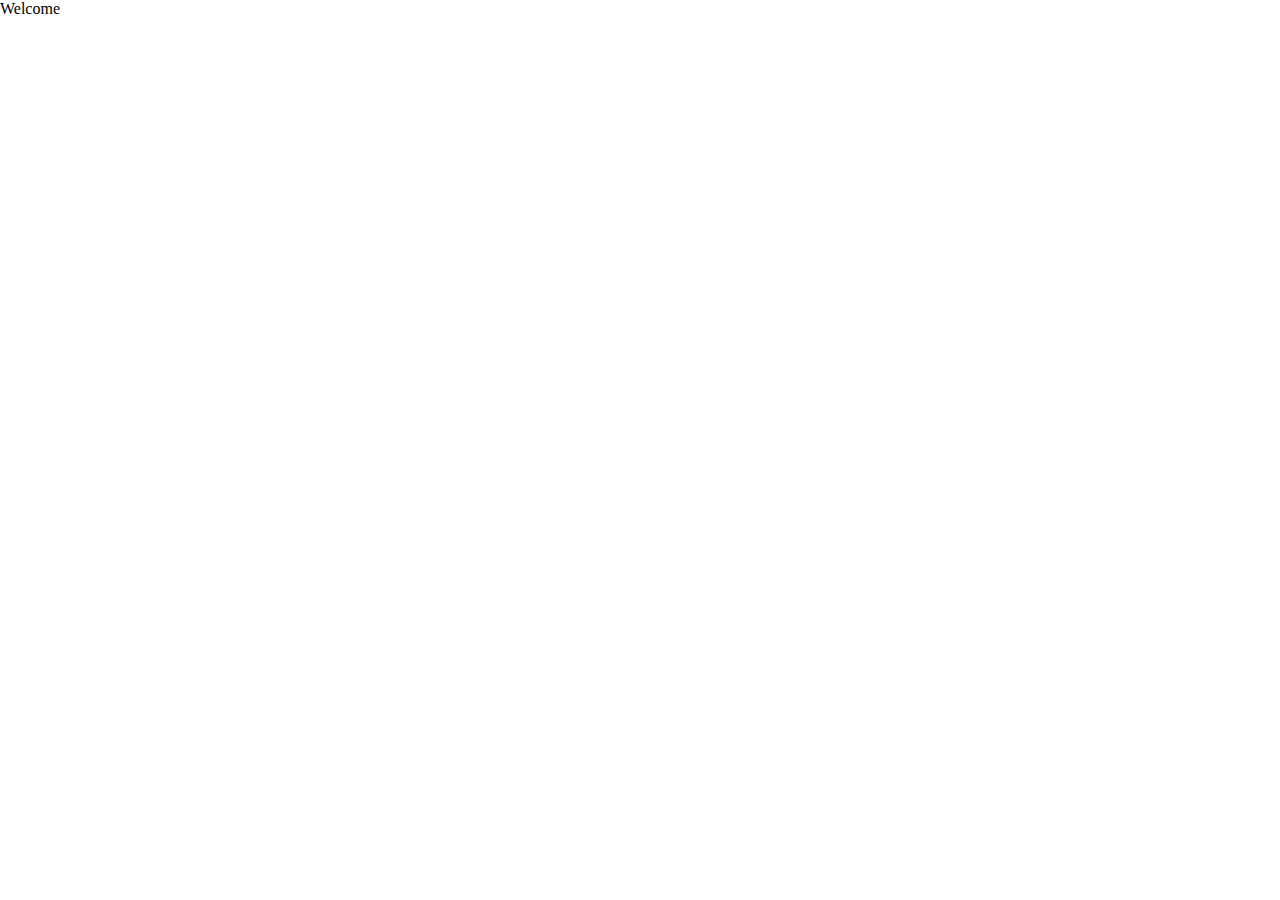
==== index.html @ 7d5d2933 "initial pages" ====
<!DOCTYPE html>
<html>
<head>
	<title>WSP: Angel Valdes</title>
	<link rel="stylesheet" type="text/css" href="css/reset.css" />
	<link rel="stylesheet" type="text/css" href="css/main.css" />
</head>
<body>
<h1>Welcome</h1>
	<!-- Header -->
	
	<!-- About -->	

	<!-- Blog, Components -->


</body>
</html>
---- css/main.css ----
/* Project CSS 
============================================================
============================================================*/


/* HEADER ============================== */

/* ABOUT ============================== */

/* COMPONENTS ============================== */
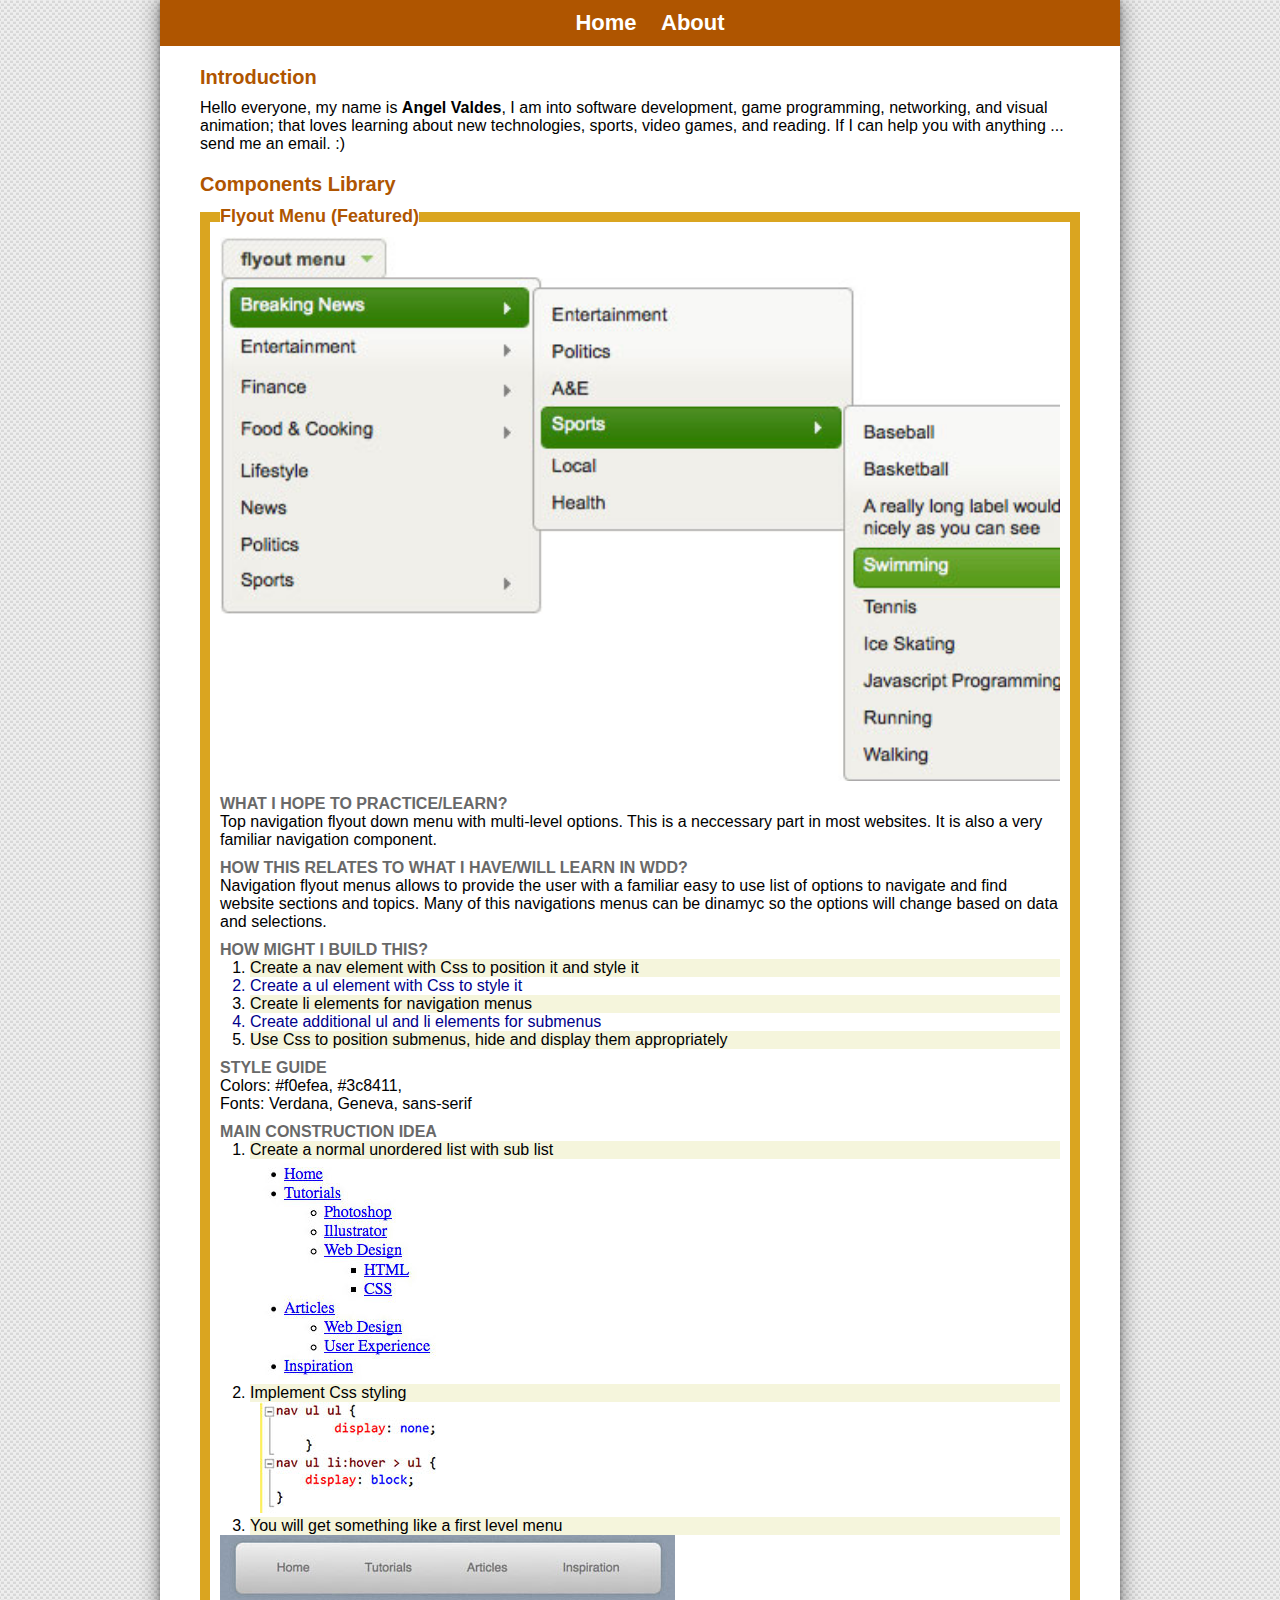
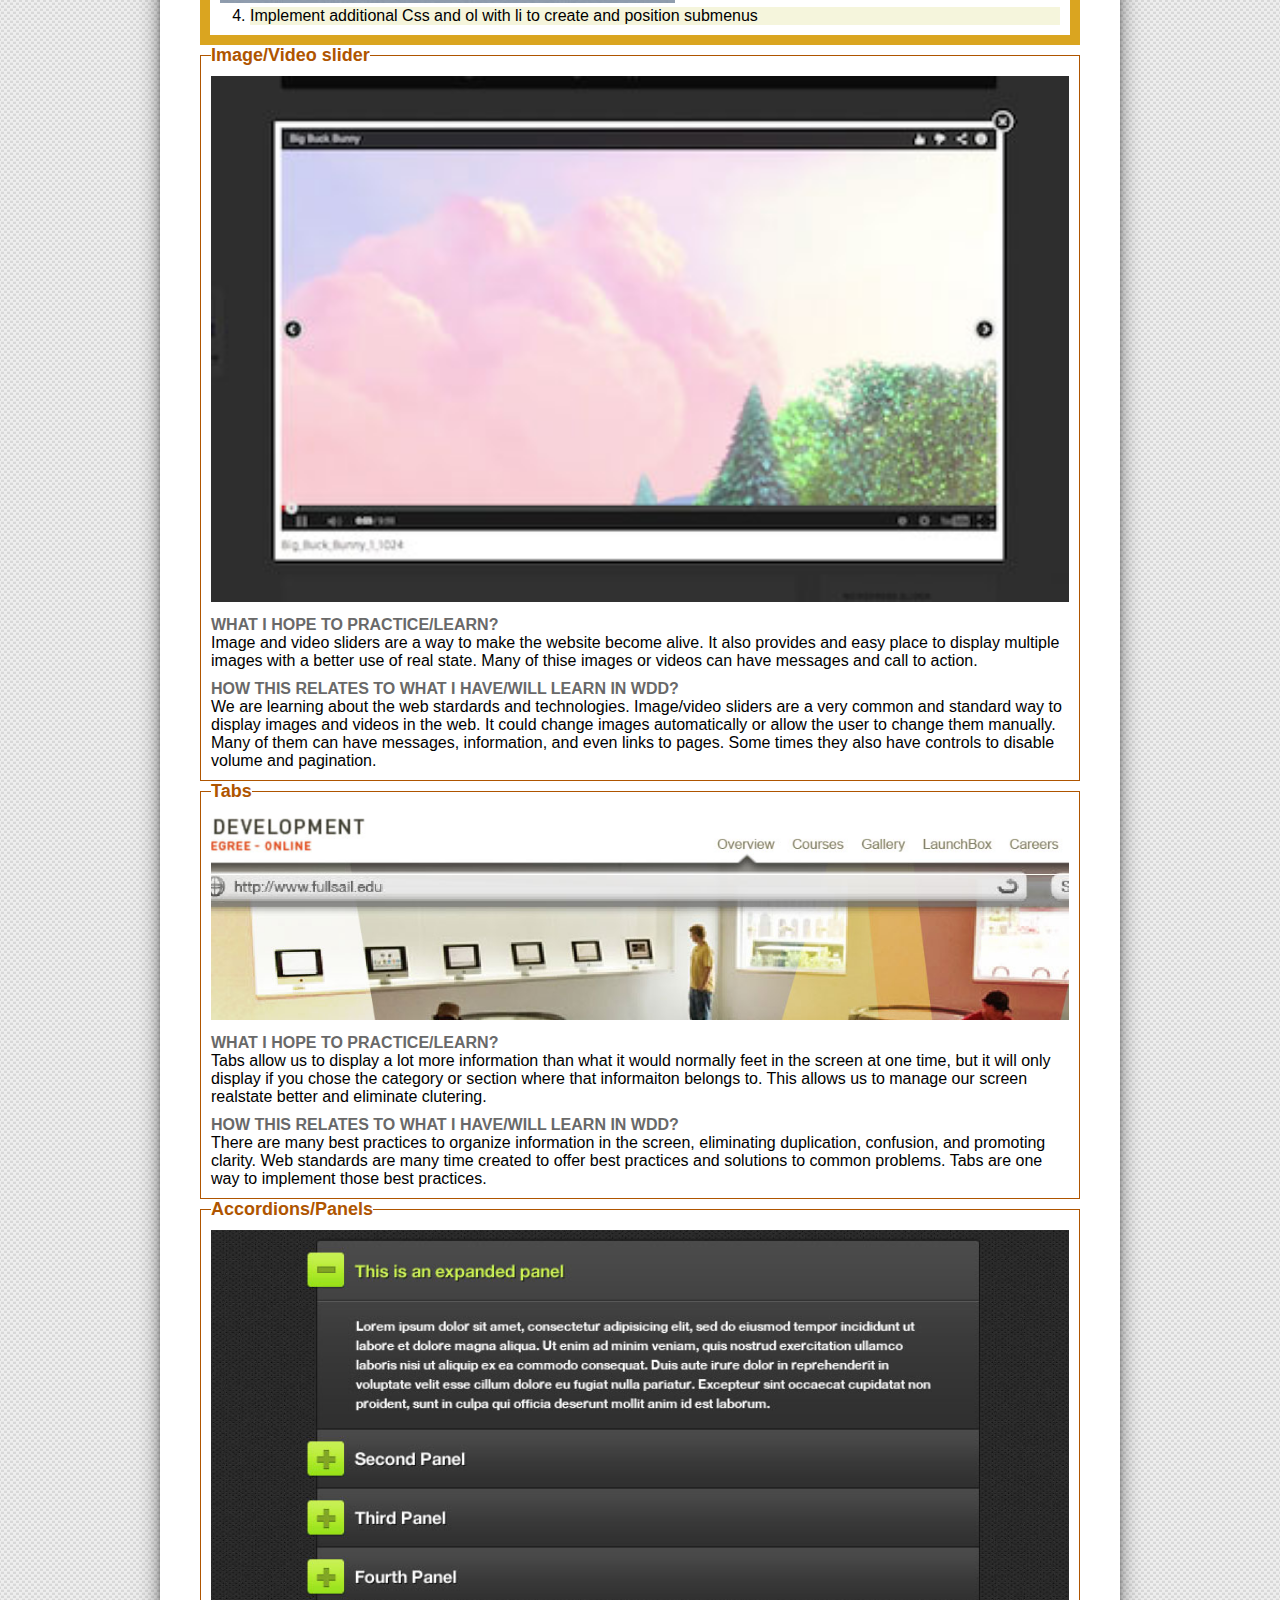
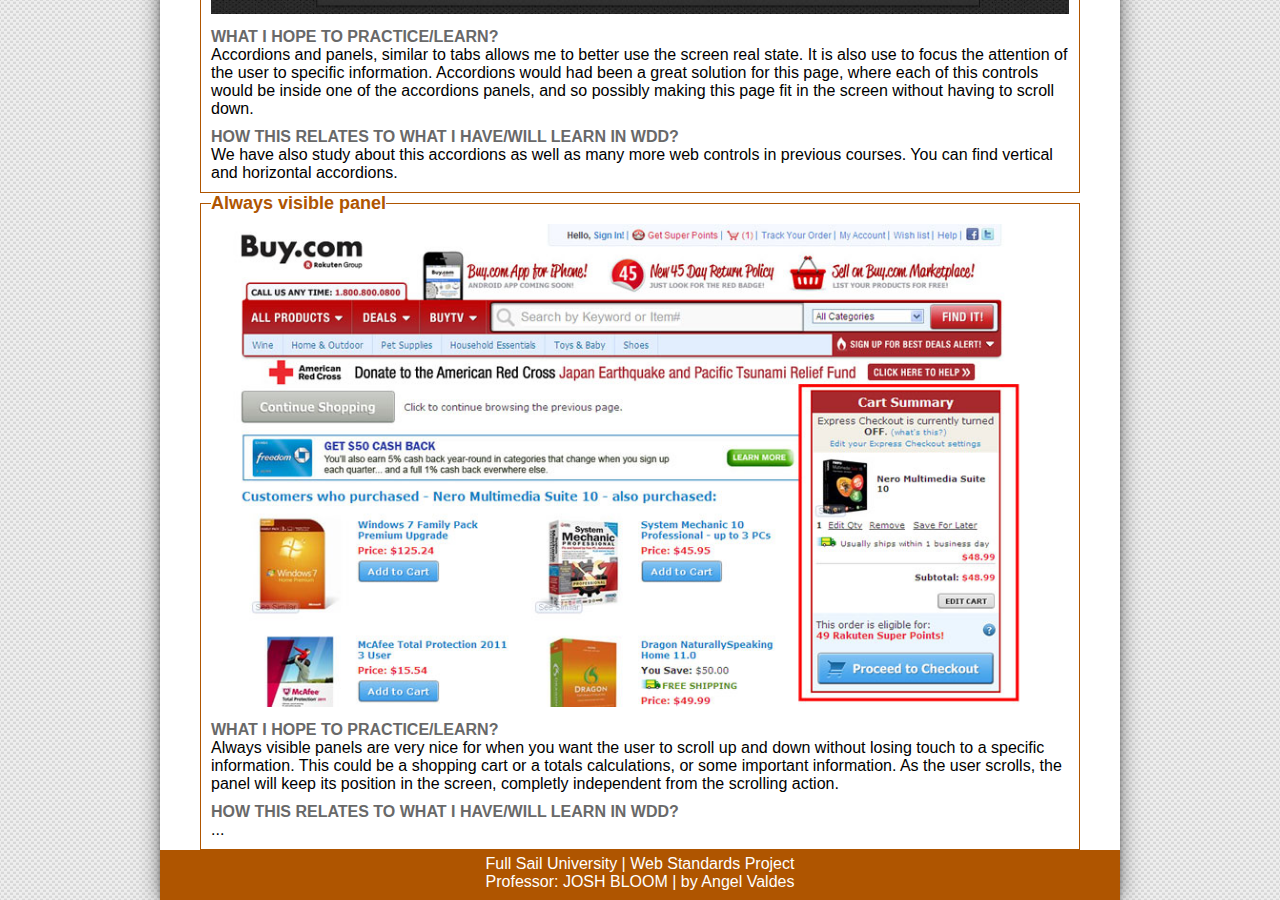
==== commit caf456ac: "week1 project" ====
--- a/index.html
+++ b/index.html
@@ -1,18 +1,97 @@
 <!DOCTYPE html>
 <html>
 <head>
-	<title>WSP: Angel Valdes</title>
-	<link rel="stylesheet" type="text/css" href="css/reset.css" />
-	<link rel="stylesheet" type="text/css" href="css/main.css" />
+    <title>WSP: Angel Valdes</title>
+    <link rel="stylesheet" type="text/css" href="css/reset.css" />
+    <link rel="stylesheet" type="text/css" href="css/main.css" />
 </head>
 <body>
-<h1>Welcome</h1>
-	<!-- Header -->
-	
-	<!-- About -->	
-
-	<!-- Blog, Components -->
-
-
+    <div id="wrapper">
+        <!-- Header -->
+        <header>
+            <nav id="topNav">
+                <ul>
+                    <li><a href="#" title="Home">Home</a></li>
+                    <li><a href="#" title="About">About</a></li>
+                </ul>
+            </nav>
+        </header>
+        <!-- About -->
+        <section id="content">
+            <article>
+                <h2>Introduction</h2>
+                <p>Hello everyone, my name is <span id="name">Angel Valdes</span>, I am into software development, game programming, networking, and visual animation; that loves learning about new technologies, sports, video games, and reading. If I can help you with anything ... send me an email. :)</p>
+            </article>
+            <article>
+                <h2>Components Library</h2>
+                <fieldset class="feature">
+                    <img src="components/1/DropDownMenu.jpg" style="width: 100%" />
+                    <legend><span style="color: #AF5500;">Flyout Menu (Featured)</span></legend>
+                    <h3>WHAT I HOPE TO PRACTICE/LEARN?</h3>
+                    <p>Top navigation flyout down menu with multi-level options. This is a neccessary part in most websites. It is also a very familiar navigation component.</p>
+                    <h3>HOW THIS RELATES TO WHAT I HAVE/WILL LEARN IN WDD?</h3>
+                    <p>Navigation flyout menus allows to provide the user with a familiar easy to use list of options to navigate and find website sections and topics. Many of this navigations menus can be dinamyc so the options will change based on data and selections.</p>
+                    <h3>HOW MIGHT I BUILD THIS?</h3>
+                    <ol>
+                        <li>Create a nav element with Css to position it and style it</li>
+                        <li>Create a ul element with Css to style it</li>
+                        <li>Create li elements for navigation menus</li>
+                        <li>Create additional ul and li elements for submenus</li>
+                        <li>Use Css to position submenus, hide and display them appropriately</li>
+                    </ol>
+                    <h3>STYLE GUIDE</h3>
+                    <p>Colors: #f0efea, #3c8411,</p>
+                    <p>Fonts: Verdana, Geneva, sans-serif</p>
+                    <h3>MAIN CONSTRUCTION IDEA</h3>
+                    <ol>
+                        <li>Create a normal unordered list with sub list</li>
+                        <img src="components/1/MenuBefore.jpg" />
+                        <li>Implement Css styling</li>
+                        <img src="components/1/BeforeStyling.jpg" />
+                        <li>You will get something like a first level menu</li>
+                        <img src="components/1/menu1.jpg" />
+                        <li>Implement additional Css and ol with li to create and position submenus</li>
+                    </ol>
+                </fieldset>
+                <fieldset>
+                    <img src="components/2/imagevideoslider.jpg" style="width: 100%" />
+                    <legend><span style="color: #AF5500;">Image/Video slider</span></legend>
+                    <h3>WHAT I HOPE TO PRACTICE/LEARN?</h3>
+                    <p>Image and video sliders are a way to make the website become alive. It also provides and easy place to display multiple images with a better use of real state. Many of thise images or videos can have messages and call to action.</p>
+                    <h3>HOW THIS RELATES TO WHAT I HAVE/WILL LEARN IN WDD?</h3>
+                    <p>We are learning about the web stardards and technologies. Image/video sliders are a very common and standard way to display images and videos in the web. It could change images automatically or allow the user to change them manually. Many of them can have messages, information, and even links to pages. Some times they also have controls to disable volume and pagination.</p>
+                </fieldset>
+                <fieldset>
+                    <img src="components/3/Tabs.jpg" style="width: 100%" />
+                    <legend><span style="color: #AF5500;">Tabs</span></legend>
+                    <h3>WHAT I HOPE TO PRACTICE/LEARN?</h3>
+                    <p>Tabs allow us to display a lot more information than what it would normally feet in the screen at one time, but it will only display if you chose the category or section where that informaiton belongs to. This allows us to manage our screen realstate better and eliminate clutering.</p>
+                    <h3>HOW THIS RELATES TO WHAT I HAVE/WILL LEARN IN WDD?</h3>
+                    <p>There are many best practices to organize information in the screen, eliminating duplication, confusion, and promoting clarity. Web standards are many time created to offer best practices and solutions to common problems. Tabs are one way to implement those best practices.</p>
+                </fieldset>
+                <fieldset>
+                    <img src="components/4/Accordions.jpg" style="width: 100%" />
+                    <legend><span style="color: #AF5500;">Accordions/Panels</span></legend>
+                    <h3>WHAT I HOPE TO PRACTICE/LEARN?</h3>
+                    <p>Accordions and panels, similar to tabs allows me to better use the screen real state. It is also use to focus the attention of the user to specific information. Accordions would had been a great solution for this page, where each of this controls would be inside one of the accordions panels, and so possibly making this page fit in the screen without having to scroll down.</p>
+                    <h3>HOW THIS RELATES TO WHAT I HAVE/WILL LEARN IN WDD?</h3>
+                    <p>We have also study about this accordions as well as many more web controls in previous courses. You can find vertical and horizontal accordions.</p>
+                </fieldset>
+                <fieldset>
+                    <img src="components/5/AlwaysVisible.jpg" style="width: 100%" />
+                    <legend><span style="color: #AF5500;">Always visible panel</span></legend>
+                    <h3>WHAT I HOPE TO PRACTICE/LEARN?</h3>
+                    <p>Always visible panels are very nice for when you want the user to scroll up and down without losing touch to a specific information. This could be a shopping cart or a totals calculations, or some important information. As the user scrolls, the panel will keep its position in the screen, completly independent from the scrolling action.</p>
+                    <h3>HOW THIS RELATES TO WHAT I HAVE/WILL LEARN IN WDD?</h3>
+                    <p>...</p>
+                </fieldset>
+            </article>
+        </section>
+        <footer style="text-align: center;">
+            <p>
+                Full Sail University <strong>|</strong> Web Standards Project
+            </p> Professor:  JOSH BLOOM <strong>|</strong> by Angel Valdes
+        </footer>
+    </div>
 </body>
 </html>--- a/css/main.css
+++ b/css/main.css
@@ -1,10 +1,96 @@
 /* Project CSS 
 ============================================================
 ============================================================*/
+html, body {
+    margin: 0 auto;
+    padding: 0;
+    height: 100%;
+    background-image: url("[data-uri]");
+    background-repeat: repeat;
+    width: 960px;
+    font-family: Verdana, Geneva, sans-serif;
+}
+
+#wrapper {
+    min-height: 100%;
+    position: relative;
+    background-color: #fff;
+    box-shadow: 0 0.125em 0.25em rgba(0, 0, 0, 0.3), 0 0 1.25em rgba(0, 0, 0, 0.5);
+}
+/*content section*/
+#content {
+    padding-bottom: 50px;
+}
+h2{ 
+    padding: 20px 0 10px;
+    color: #af5500;
+    font-weight: bold;
+    font-size: 20px;
+}
+h3 {
+    color: dimgrey;
+    font-weight: bold;
+    padding: 10px 0 0;
+}
+/*bottom footer*/
+footer {
+    padding-top: 5px;
+    width: 100%;
+    height: 50px;
+    position: absolute;
+    bottom: 0;
+    left: 0;
+    background-color: #AF5500;
+    color: #fff;
+}
+
+/* nav styles */
+nav {
+    margin: 0 auto;
+    padding: 10px;
+    background-color: #AF5500;
+    text-align: center;
+}
+    nav ul {
+        
+    }
+    nav li {
+        list-style-type: none;
+         display: inline-block;
+        padding-left: 20px;
+            font-weight: bold;
+            font-size: 22px;
+    }
+ol li { margin-left: 30px;}
+ol li:nth-child(odd) {
+  background-color:beige;
+}
+ol li:nth-child(even) {
+  color: darkblue;
+}
+.feature {
+    border: 10px solid #daa520;
+}
+a {
+        color: white;
+}
+a:hover {
+    color: #B0E0E6;
+}
+section {
+    padding: 0 40px;
+}
+#name {
+    font-weight: bold;
+}
+fieldset {
+    border: 1px solid #AF5500;
+    padding: 10px;
+}
+fieldset legend {
+    font-weight: bold;
+    font-size: 18px;
+}
+/* COMPONENTS ============================== */
 
 
-/* HEADER ============================== */
-
-/* ABOUT ============================== */
-
-/* COMPONENTS ============================== */
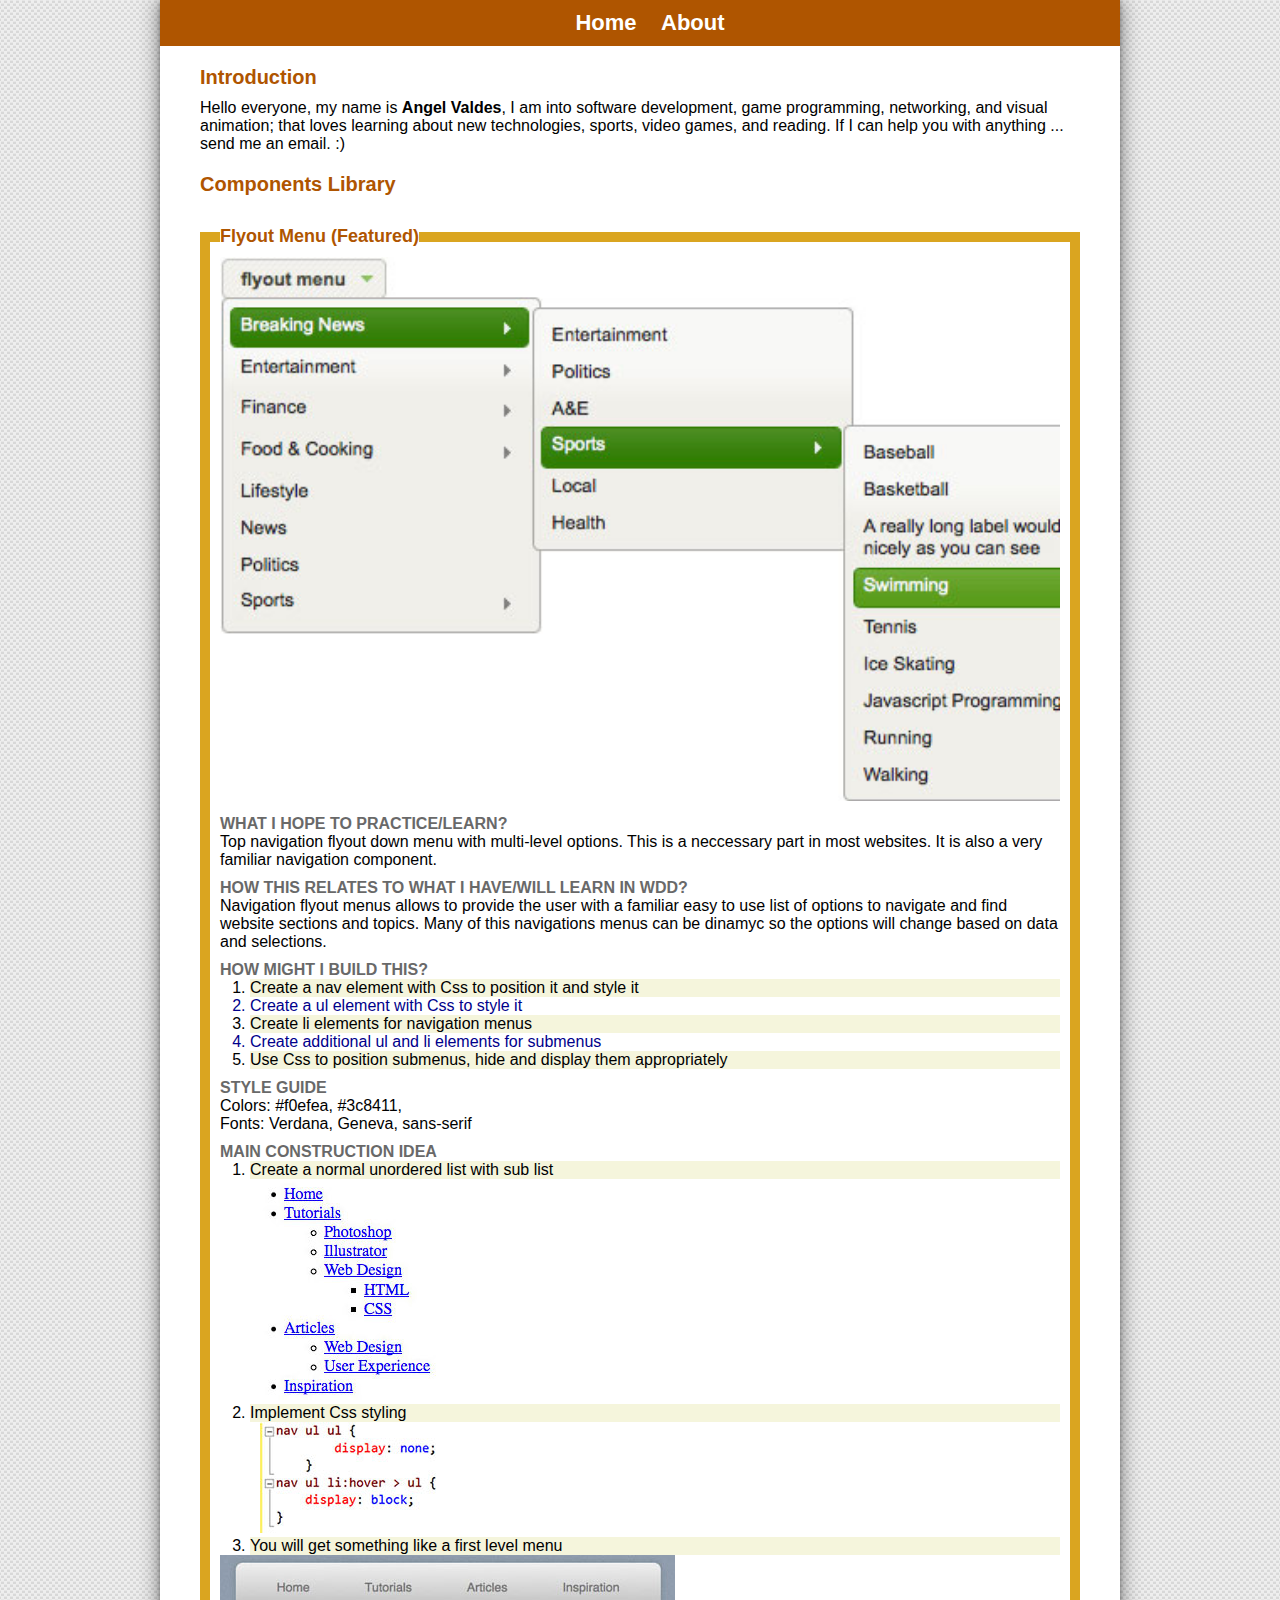
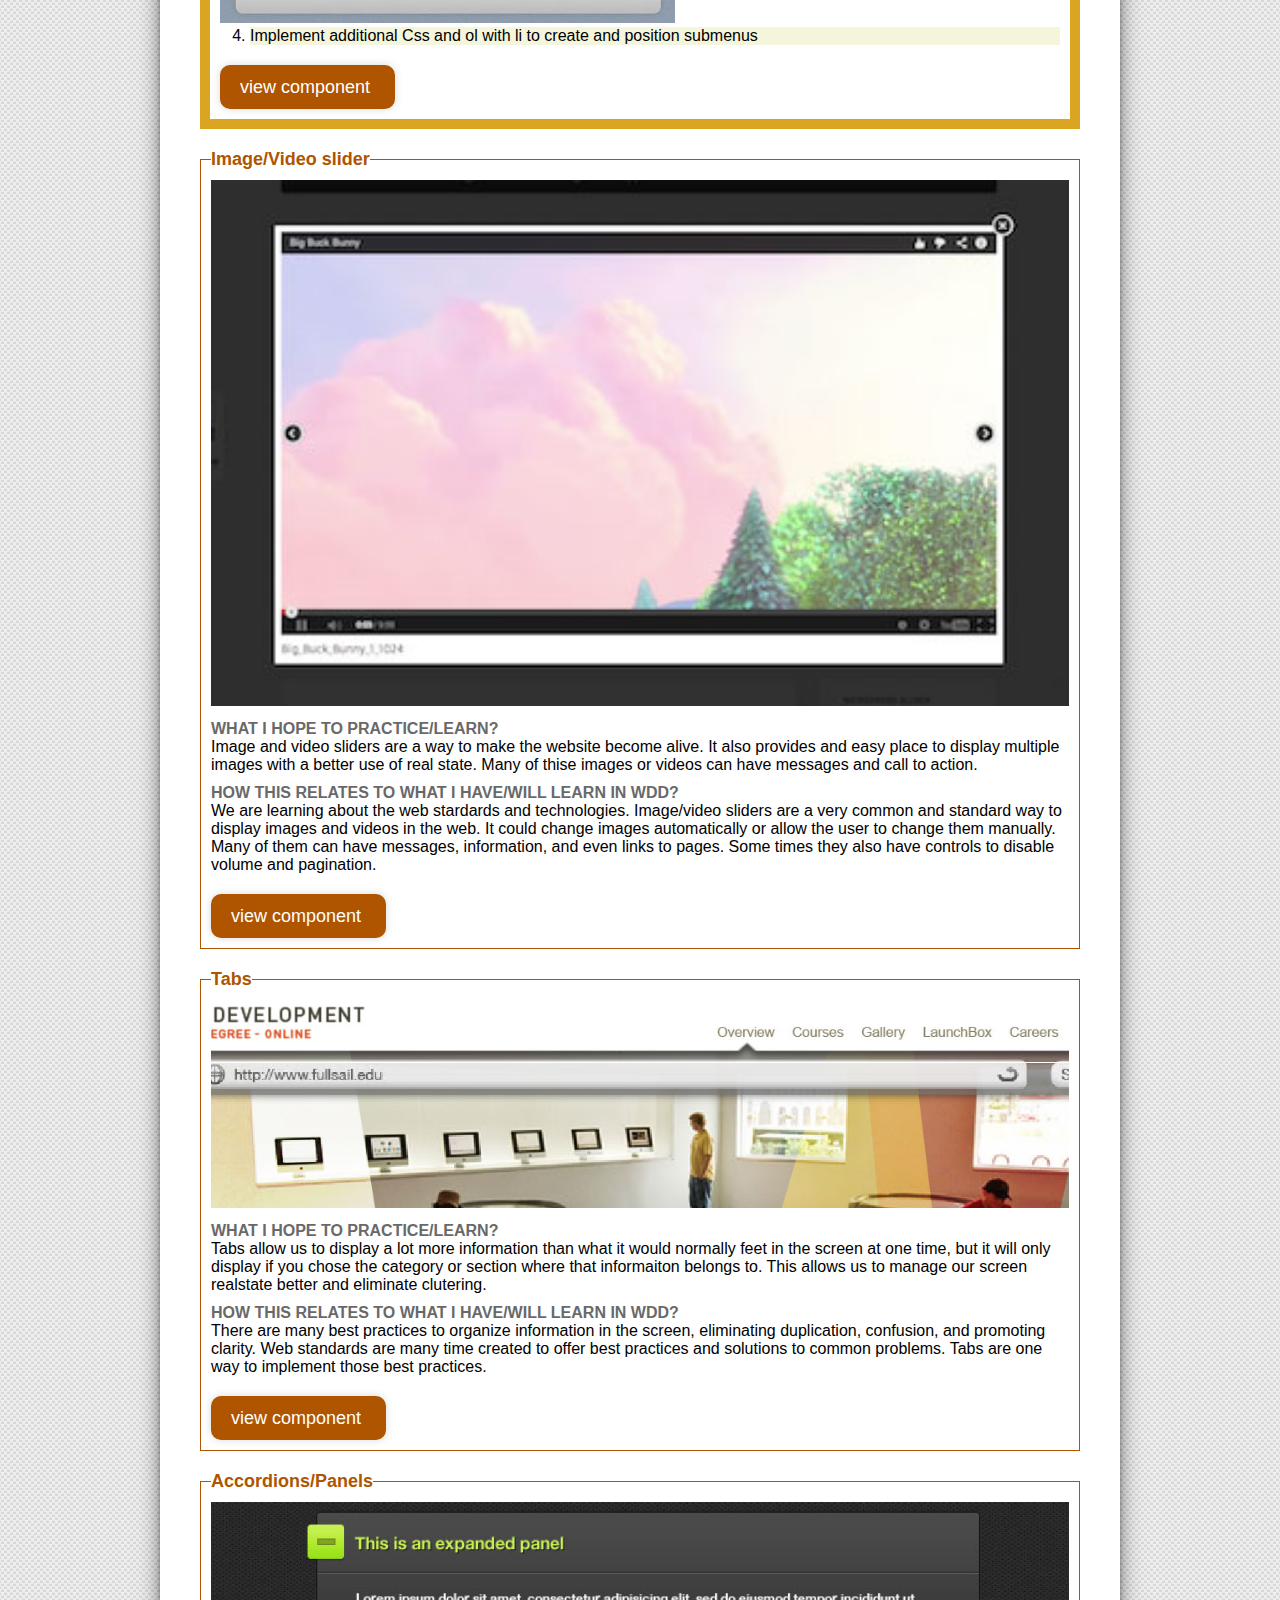
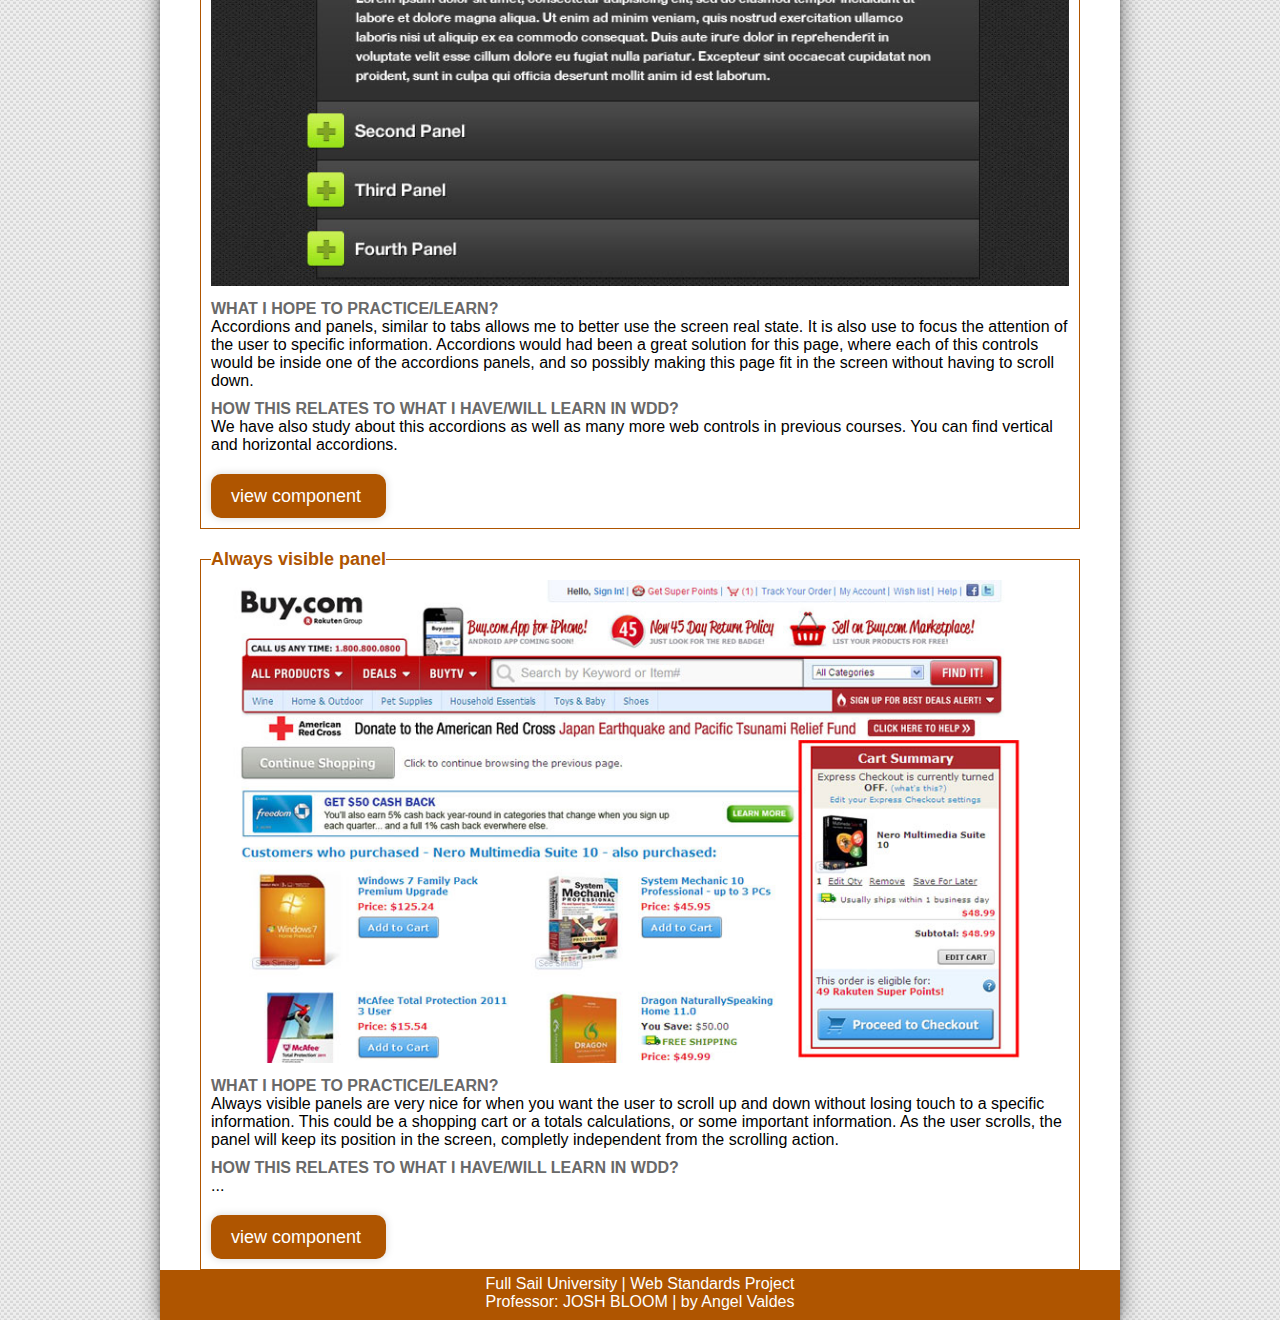
==== commit 31a71b34: "week 2 components" ====
--- a/index.html
+++ b/index.html
@@ -45,13 +45,17 @@
                     <h3>MAIN CONSTRUCTION IDEA</h3>
                     <ol>
                         <li>Create a normal unordered list with sub list</li>
-                        <img src="components/1/MenuBefore.jpg" />
+                        <img src="components/1/MenuBefore.jpg"/>
                         <li>Implement Css styling</li>
-                        <img src="components/1/BeforeStyling.jpg" />
+                        <img src="components/1/BeforeStyling.jpg"/>
                         <li>You will get something like a first level menu</li>
-                        <img src="components/1/menu1.jpg" />
+                        <img src="components/1/menu1.jpg"/>
                         <li>Implement additional Css and ol with li to create and position submenus</li>
                     </ol>
+                    <div class="button">
+                        <a  href="components/1/component.html" target="_blank">view component</a>
+                    </div>
+                    
                 </fieldset>
                 <fieldset>
                     <img src="components/2/imagevideoslider.jpg" style="width: 100%" />
@@ -60,6 +64,9 @@
                     <p>Image and video sliders are a way to make the website become alive. It also provides and easy place to display multiple images with a better use of real state. Many of thise images or videos can have messages and call to action.</p>
                     <h3>HOW THIS RELATES TO WHAT I HAVE/WILL LEARN IN WDD?</h3>
                     <p>We are learning about the web stardards and technologies. Image/video sliders are a very common and standard way to display images and videos in the web. It could change images automatically or allow the user to change them manually. Many of them can have messages, information, and even links to pages. Some times they also have controls to disable volume and pagination.</p>
+                    <div class="button">
+                        <a href="components/2/component.html" target="_blank">view component</a>
+                    </div>
                 </fieldset>
                 <fieldset>
                     <img src="components/3/Tabs.jpg" style="width: 100%" />
@@ -68,6 +75,9 @@
                     <p>Tabs allow us to display a lot more information than what it would normally feet in the screen at one time, but it will only display if you chose the category or section where that informaiton belongs to. This allows us to manage our screen realstate better and eliminate clutering.</p>
                     <h3>HOW THIS RELATES TO WHAT I HAVE/WILL LEARN IN WDD?</h3>
                     <p>There are many best practices to organize information in the screen, eliminating duplication, confusion, and promoting clarity. Web standards are many time created to offer best practices and solutions to common problems. Tabs are one way to implement those best practices.</p>
+                    <div class="button">
+                        <a href="components/3/component.html" target="_blank">view component</a>
+                    </div>
                 </fieldset>
                 <fieldset>
                     <img src="components/4/Accordions.jpg" style="width: 100%" />
@@ -76,6 +86,9 @@
                     <p>Accordions and panels, similar to tabs allows me to better use the screen real state. It is also use to focus the attention of the user to specific information. Accordions would had been a great solution for this page, where each of this controls would be inside one of the accordions panels, and so possibly making this page fit in the screen without having to scroll down.</p>
                     <h3>HOW THIS RELATES TO WHAT I HAVE/WILL LEARN IN WDD?</h3>
                     <p>We have also study about this accordions as well as many more web controls in previous courses. You can find vertical and horizontal accordions.</p>
+                    <div class="button">
+                        <a href="components/4/component.html" target="_blank">view component</a>
+                    </div>
                 </fieldset>
                 <fieldset>
                     <img src="components/5/AlwaysVisible.jpg" style="width: 100%" />
@@ -84,6 +97,9 @@
                     <p>Always visible panels are very nice for when you want the user to scroll up and down without losing touch to a specific information. This could be a shopping cart or a totals calculations, or some important information. As the user scrolls, the panel will keep its position in the screen, completly independent from the scrolling action.</p>
                     <h3>HOW THIS RELATES TO WHAT I HAVE/WILL LEARN IN WDD?</h3>
                     <p>...</p>
+                    <div class="button">
+                        <a href="components/5/component.html" target="_blank">view component</a>
+                    </div>
                 </fieldset>
             </article>
         </section>
--- a/css/main.css
+++ b/css/main.css
@@ -86,11 +86,21 @@
 fieldset {
     border: 1px solid #AF5500;
     padding: 10px;
+    margin-top: 20px;
 }
 fieldset legend {
     font-weight: bold;
     font-size: 18px;
 }
 /* COMPONENTS ============================== */
+.button {
+    margin-top: 20px;
+    background-color: #AF5500;
+    color: #fff;
+    font-family: Helvetica, sans-serif; font-size: 18px; line-height: 24px;
+    box-shadow: 0px 0px 9px rgba(0,0,0,0.15);
+    padding: 10px 20px;
+	border-radius: 10px;
+    width: 175px; 
+}
 
-
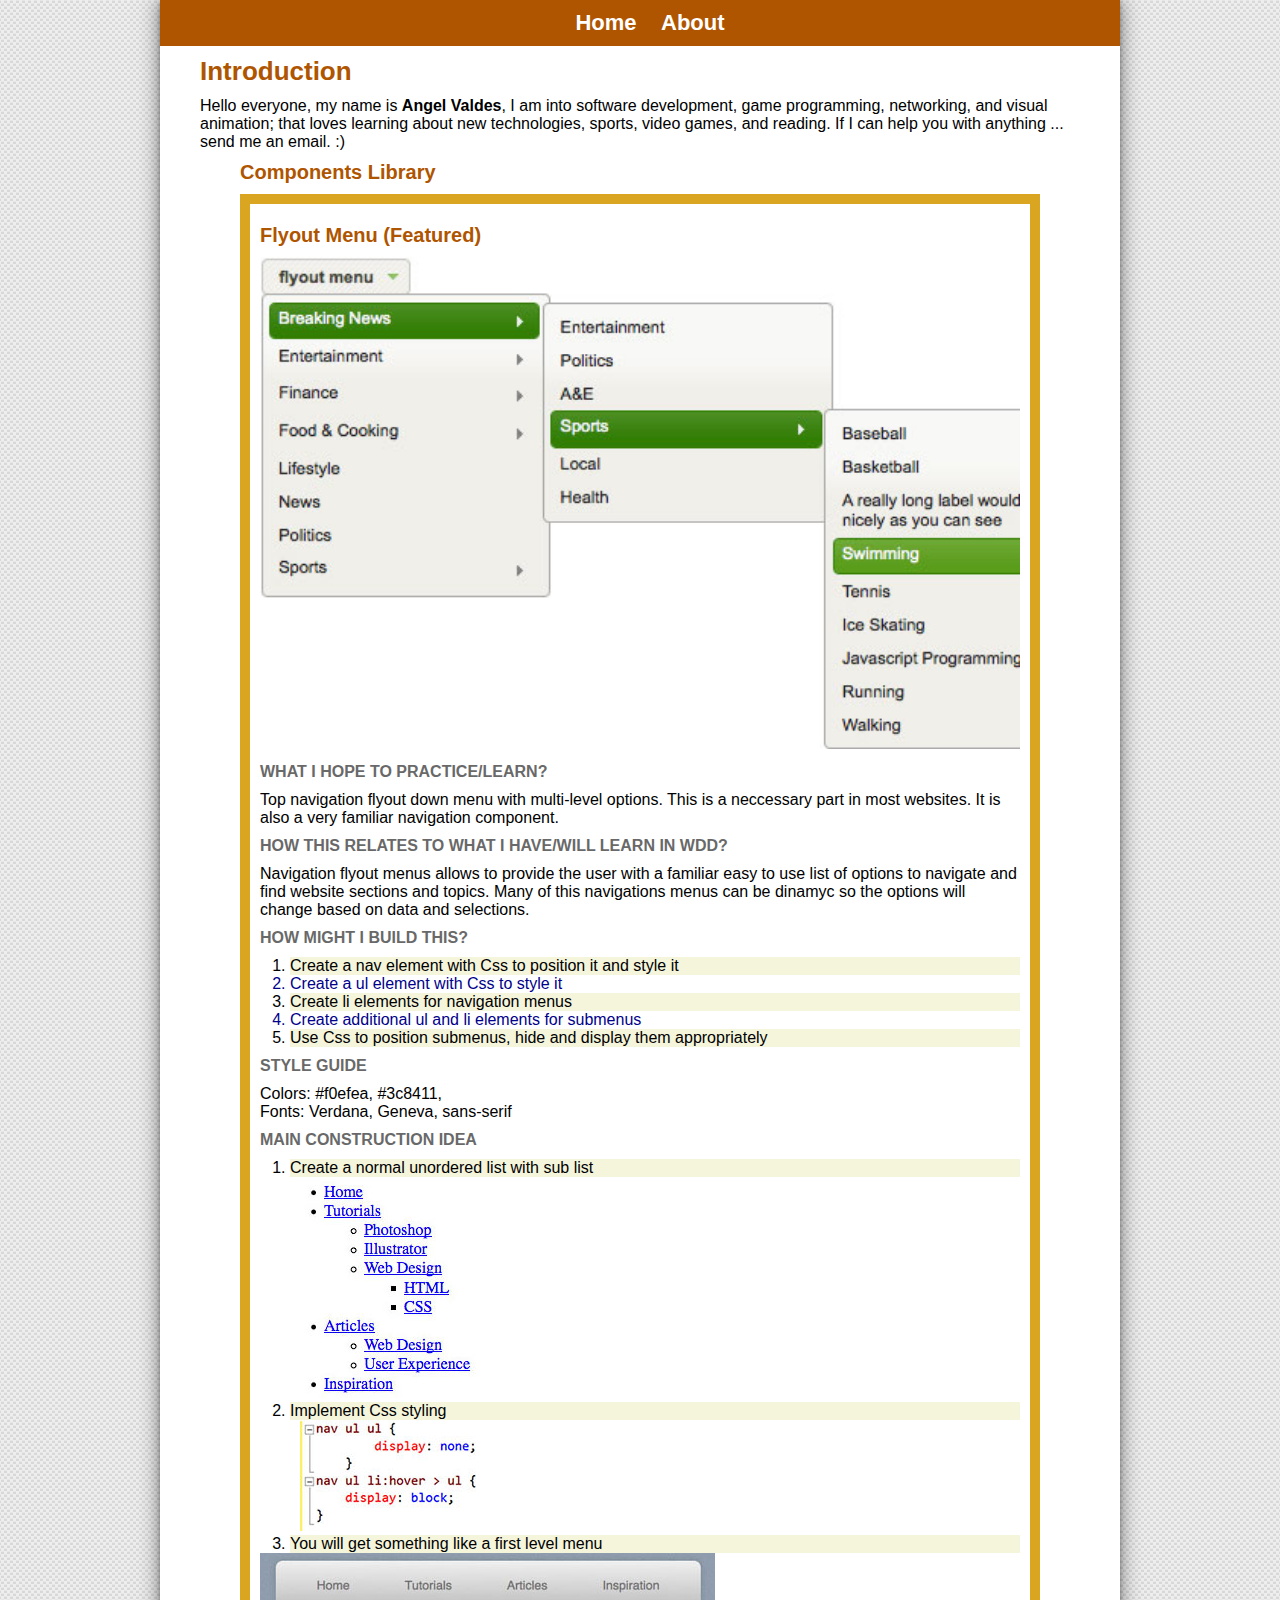
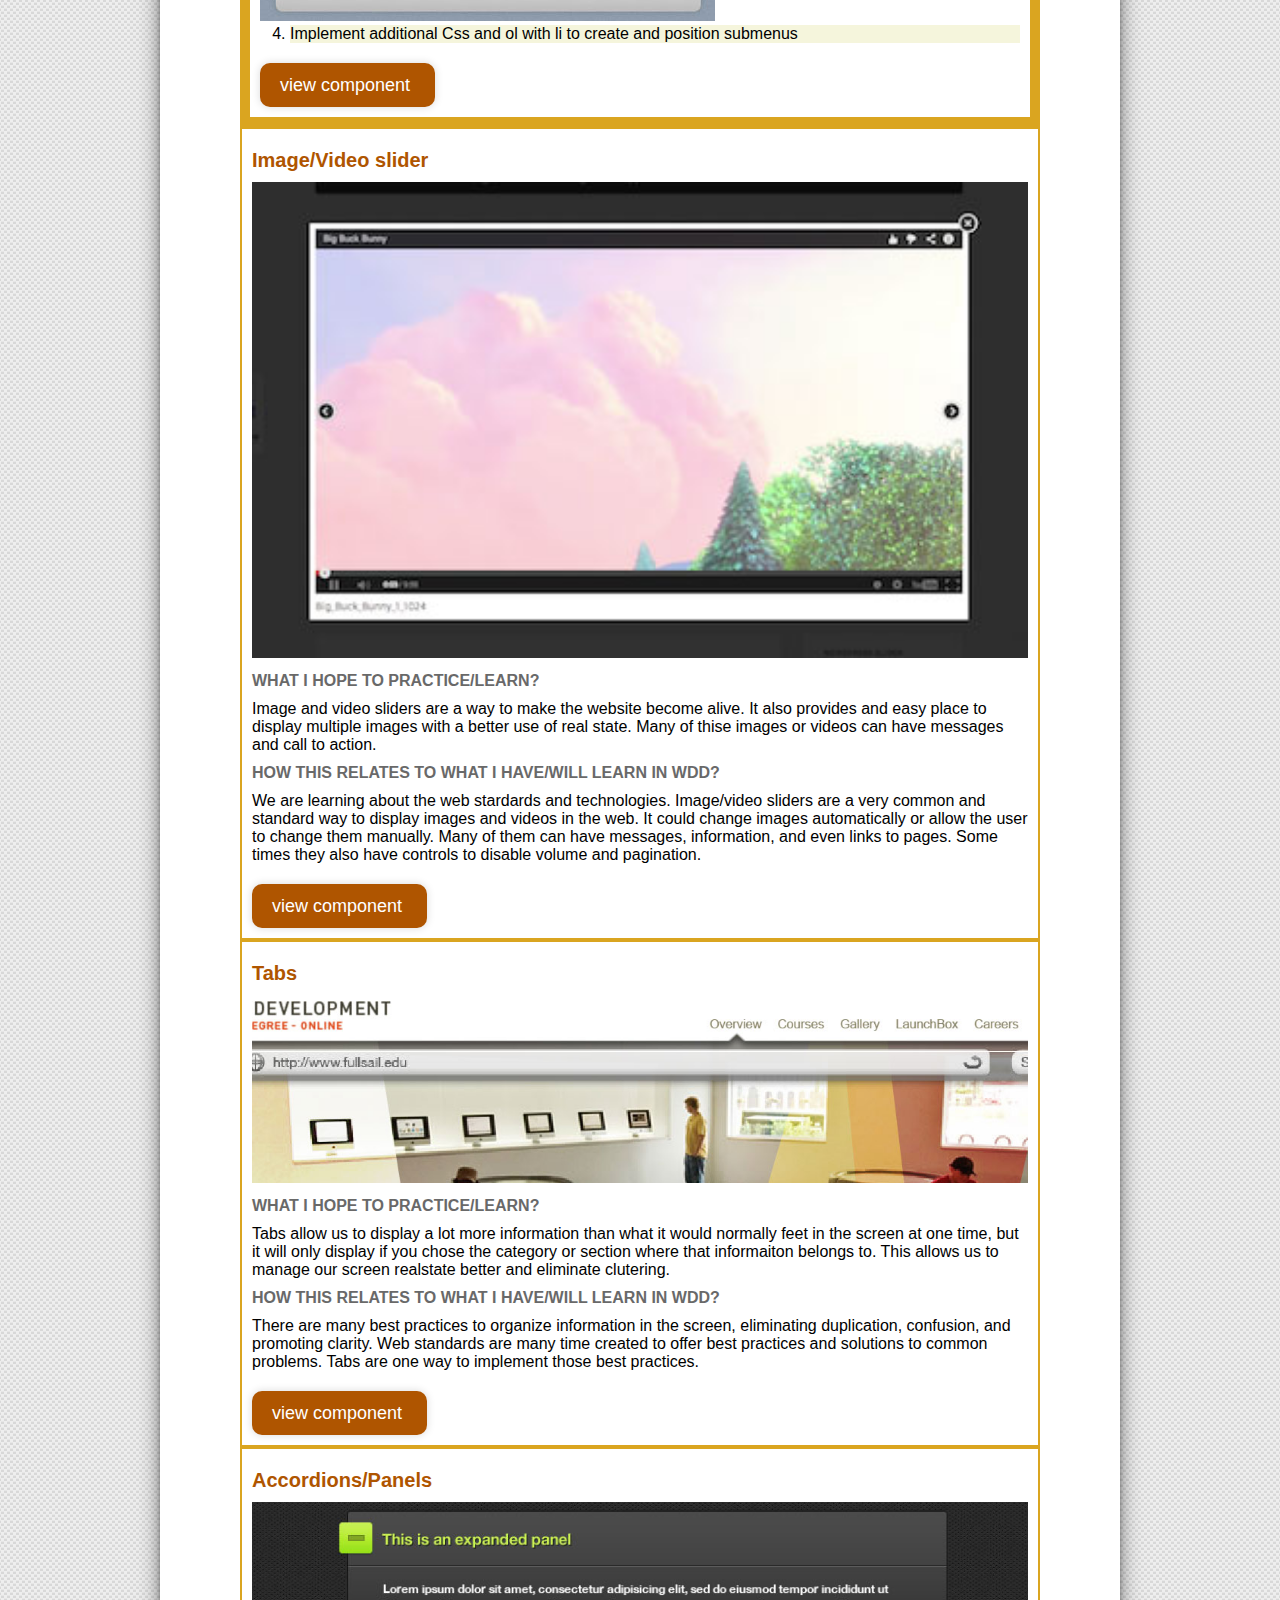
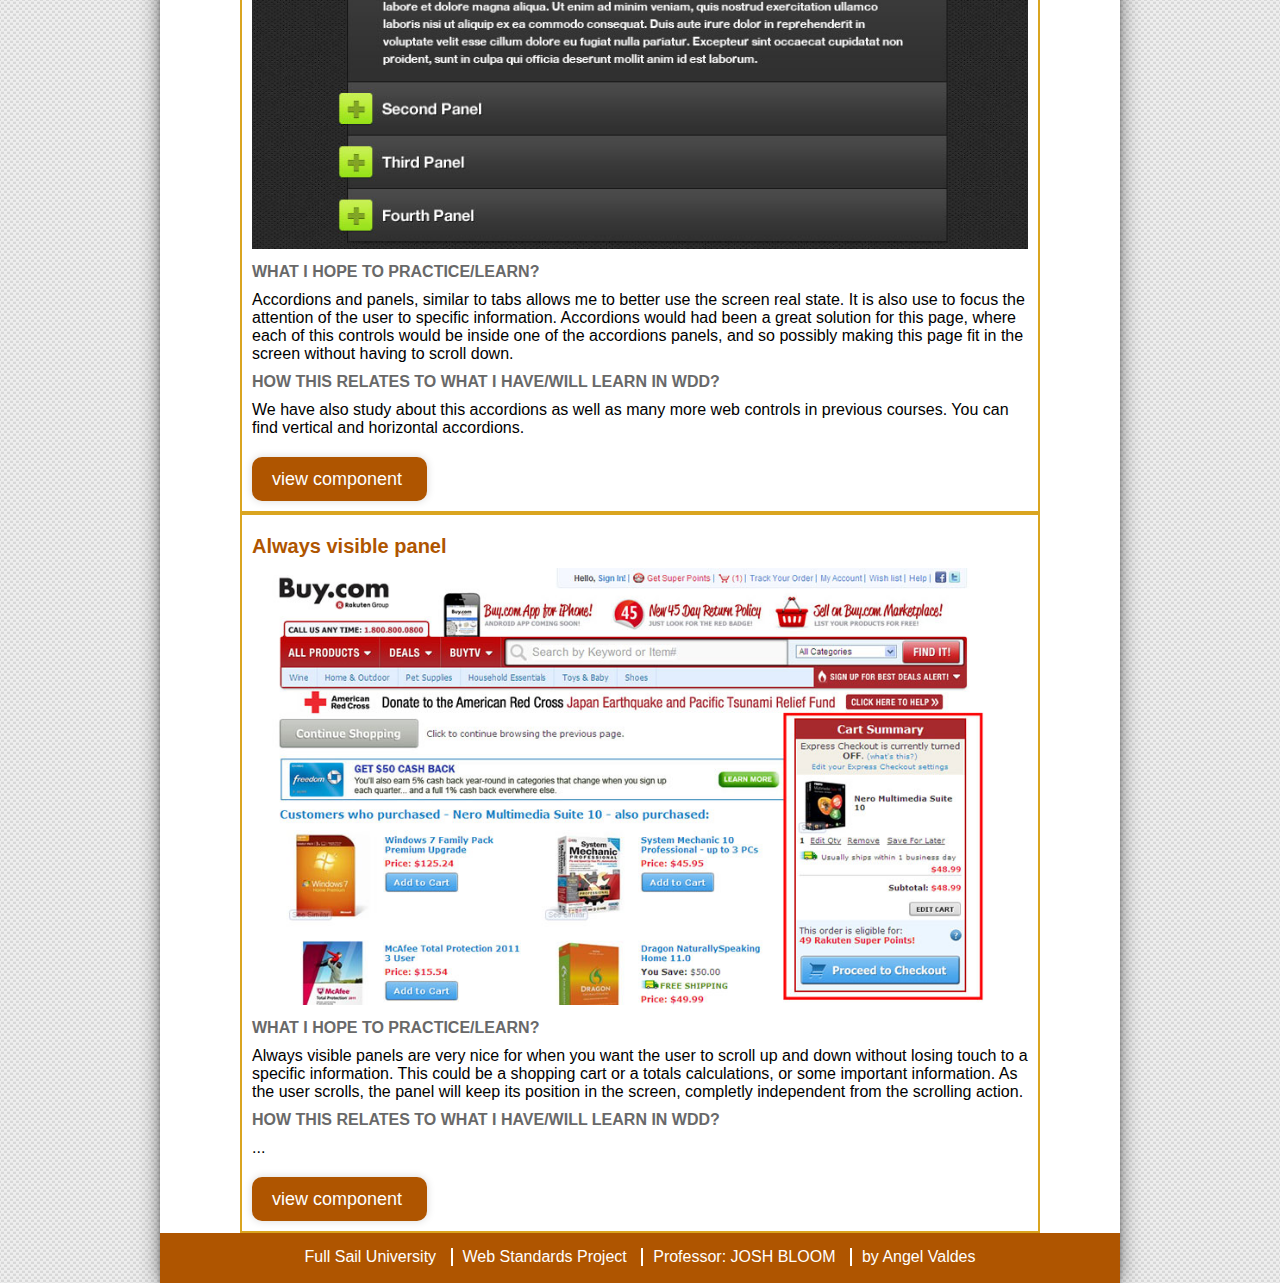
==== commit 2824f717: "changes based on recommendations" ====
--- a/index.html
+++ b/index.html
@@ -19,14 +19,14 @@
         <!-- About -->
         <section id="content">
             <article>
-                <h2>Introduction</h2>
+                <h1>Introduction</h1>
                 <p>Hello everyone, my name is <span id="name">Angel Valdes</span>, I am into software development, game programming, networking, and visual animation; that loves learning about new technologies, sports, video games, and reading. If I can help you with anything ... send me an email. :)</p>
             </article>
-            <article>
+            <section class="componentLibrary">
                 <h2>Components Library</h2>
-                <fieldset class="feature">
-                    <img src="components/1/DropDownMenu.jpg" style="width: 100%" />
-                    <legend><span style="color: #AF5500;">Flyout Menu (Featured)</span></legend>
+                <article class="feature">
+                    <h2>Flyout Menu (Featured)</h2>
+                    <img src="components/1/DropDownMenu.jpg"/>
                     <h3>WHAT I HOPE TO PRACTICE/LEARN?</h3>
                     <p>Top navigation flyout down menu with multi-level options. This is a neccessary part in most websites. It is also a very familiar navigation component.</p>
                     <h3>HOW THIS RELATES TO WHAT I HAVE/WILL LEARN IN WDD?</h3>
@@ -53,13 +53,13 @@
                         <li>Implement additional Css and ol with li to create and position submenus</li>
                     </ol>
                     <div class="button">
-                        <a  href="components/1/component.html" target="_blank">view component</a>
+                        <a href="components/1/component.html" target="_blank">view component</a>
                     </div>
-                    
-                </fieldset>
-                <fieldset>
-                    <img src="components/2/imagevideoslider.jpg" style="width: 100%" />
-                    <legend><span style="color: #AF5500;">Image/Video slider</span></legend>
+
+                </article>
+                <article>
+                    <h2>Image/Video slider</h2>
+                    <img src="components/2/imagevideoslider.jpg"/>
                     <h3>WHAT I HOPE TO PRACTICE/LEARN?</h3>
                     <p>Image and video sliders are a way to make the website become alive. It also provides and easy place to display multiple images with a better use of real state. Many of thise images or videos can have messages and call to action.</p>
                     <h3>HOW THIS RELATES TO WHAT I HAVE/WILL LEARN IN WDD?</h3>
@@ -67,10 +67,10 @@
                     <div class="button">
                         <a href="components/2/component.html" target="_blank">view component</a>
                     </div>
-                </fieldset>
-                <fieldset>
-                    <img src="components/3/Tabs.jpg" style="width: 100%" />
-                    <legend><span style="color: #AF5500;">Tabs</span></legend>
+                </article>
+                <article>
+                    <h2>Tabs</h2>
+                    <img src="components/3/Tabs.jpg"/>
                     <h3>WHAT I HOPE TO PRACTICE/LEARN?</h3>
                     <p>Tabs allow us to display a lot more information than what it would normally feet in the screen at one time, but it will only display if you chose the category or section where that informaiton belongs to. This allows us to manage our screen realstate better and eliminate clutering.</p>
                     <h3>HOW THIS RELATES TO WHAT I HAVE/WILL LEARN IN WDD?</h3>
@@ -78,10 +78,10 @@
                     <div class="button">
                         <a href="components/3/component.html" target="_blank">view component</a>
                     </div>
-                </fieldset>
-                <fieldset>
-                    <img src="components/4/Accordions.jpg" style="width: 100%" />
-                    <legend><span style="color: #AF5500;">Accordions/Panels</span></legend>
+                </article>
+                <article>
+                    <h2>Accordions/Panels</h2>
+                    <img src="components/4/Accordions.jpg"/>
                     <h3>WHAT I HOPE TO PRACTICE/LEARN?</h3>
                     <p>Accordions and panels, similar to tabs allows me to better use the screen real state. It is also use to focus the attention of the user to specific information. Accordions would had been a great solution for this page, where each of this controls would be inside one of the accordions panels, and so possibly making this page fit in the screen without having to scroll down.</p>
                     <h3>HOW THIS RELATES TO WHAT I HAVE/WILL LEARN IN WDD?</h3>
@@ -89,10 +89,10 @@
                     <div class="button">
                         <a href="components/4/component.html" target="_blank">view component</a>
                     </div>
-                </fieldset>
-                <fieldset>
-                    <img src="components/5/AlwaysVisible.jpg" style="width: 100%" />
-                    <legend><span style="color: #AF5500;">Always visible panel</span></legend>
+                </article>
+                <article>
+                    <h2>Always visible panel</h2>
+                    <img src="components/5/AlwaysVisible.jpg"/>
                     <h3>WHAT I HOPE TO PRACTICE/LEARN?</h3>
                     <p>Always visible panels are very nice for when you want the user to scroll up and down without losing touch to a specific information. This could be a shopping cart or a totals calculations, or some important information. As the user scrolls, the panel will keep its position in the screen, completly independent from the scrolling action.</p>
                     <h3>HOW THIS RELATES TO WHAT I HAVE/WILL LEARN IN WDD?</h3>
@@ -100,13 +100,16 @@
                     <div class="button">
                         <a href="components/5/component.html" target="_blank">view component</a>
                     </div>
-                </fieldset>
-            </article>
+                </article>
+            </section>
         </section>
-        <footer style="text-align: center;">
-            <p>
-                Full Sail University <strong>|</strong> Web Standards Project
-            </p> Professor:  JOSH BLOOM <strong>|</strong> by Angel Valdes
+        <footer>        
+                <ul id="footer_menu">
+                    <li>Full Sail University</li>
+                    <li>Web Standards Project</li>
+                    <li>Professor: JOSH BLOOM</li>
+                    <li>by Angel Valdes</li>
+                </ul>                   
         </footer>
     </div>
 </body>
--- a/css/main.css
+++ b/css/main.css
@@ -21,27 +21,28 @@
 #content {
     padding-bottom: 50px;
 }
-h2{ 
-    padding: 20px 0 10px;
+.componentLibrary article {
+    padding: 10px;
+    border: 2px solid #daa520;
+}
+.feature {
+    border: 10px solid #daa520!important;
+}
+h1, h2 {
+    padding: 10px 0 10px;
     color: #af5500;
     font-weight: bold;
+}
+h1 {
+    font-size: 26px;
+}
+h2{   
     font-size: 20px;
 }
 h3 {
     color: dimgrey;
     font-weight: bold;
-    padding: 10px 0 0;
-}
-/*bottom footer*/
-footer {
-    padding-top: 5px;
-    width: 100%;
-    height: 50px;
-    position: absolute;
-    bottom: 0;
-    left: 0;
-    background-color: #AF5500;
-    color: #fff;
+    padding: 10px 0;
 }
 
 /* nav styles */
@@ -68,9 +69,7 @@
 ol li:nth-child(even) {
   color: darkblue;
 }
-.feature {
-    border: 10px solid #daa520;
-}
+
 a {
         color: white;
 }
@@ -104,3 +103,30 @@
     width: 175px; 
 }
 
+/*bottom footer*/
+footer {
+    padding-top: 5px;
+    width: 100%;
+    height: 50px;
+    position: absolute;
+    bottom: 0;
+    left: 0;
+    background-color: #AF5500;
+    color: #fff;
+    text-align: center;
+}
+#footer_menu {   
+    padding: 10px;
+    list-style: none;
+}
+#footer_menu li{
+    border-left: 2px solid #FFF;
+    display: inline-block;
+    padding: 0 10px;
+}
+#footer_menu li:nth-child(1) {
+    border: none;
+}
+article h2+img {
+    width: 100%
+}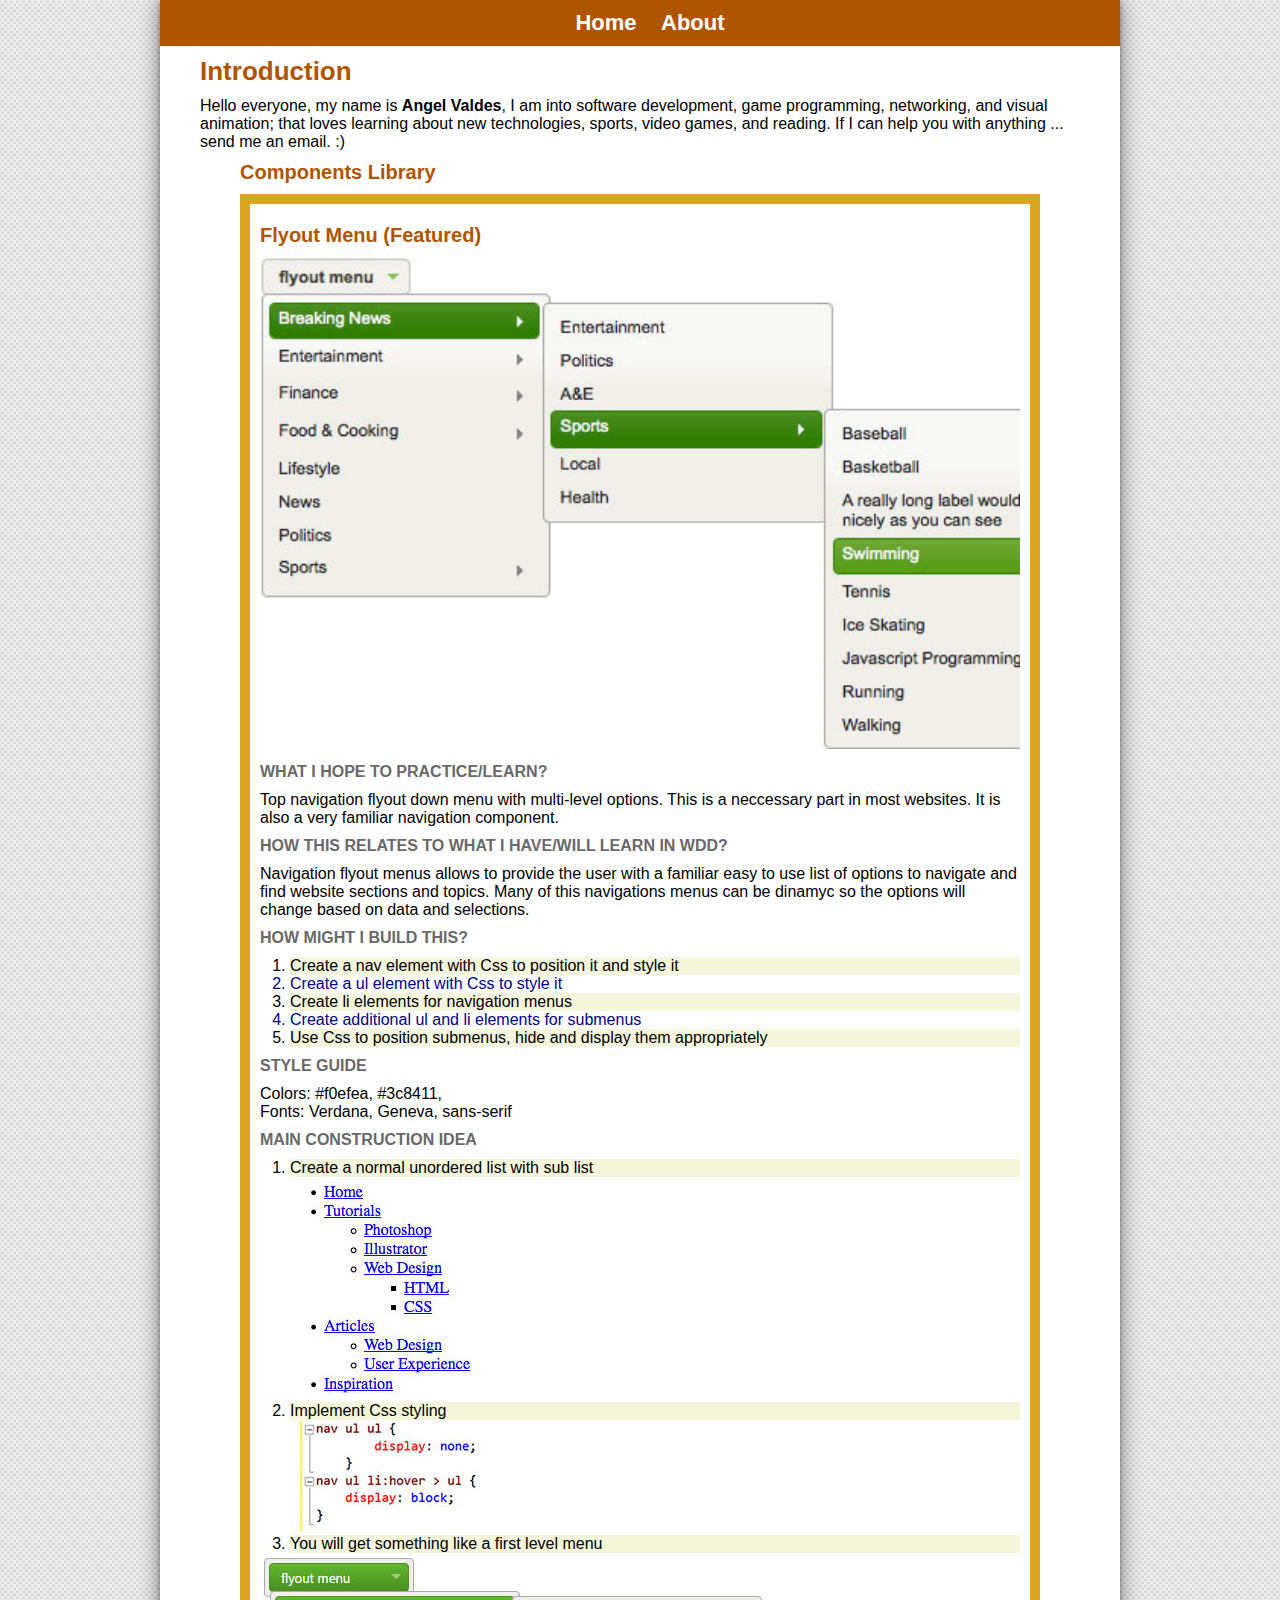
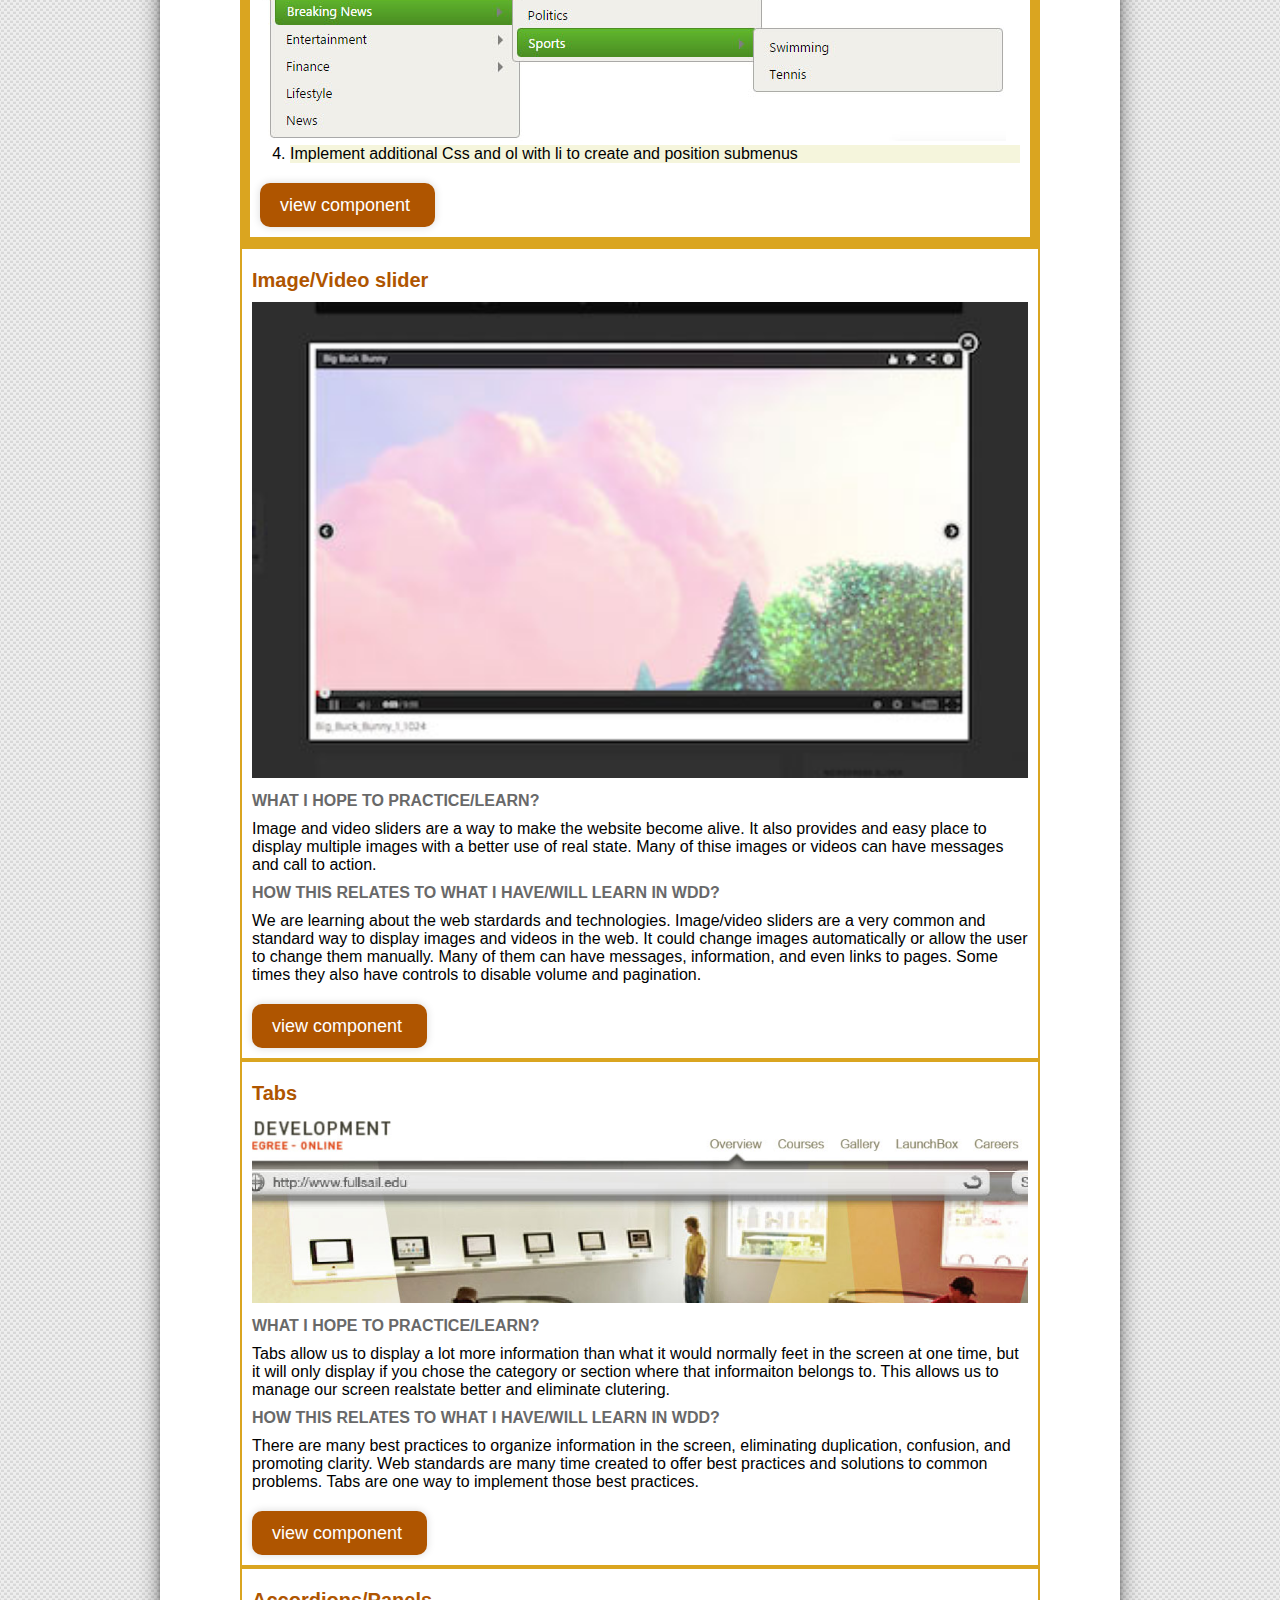
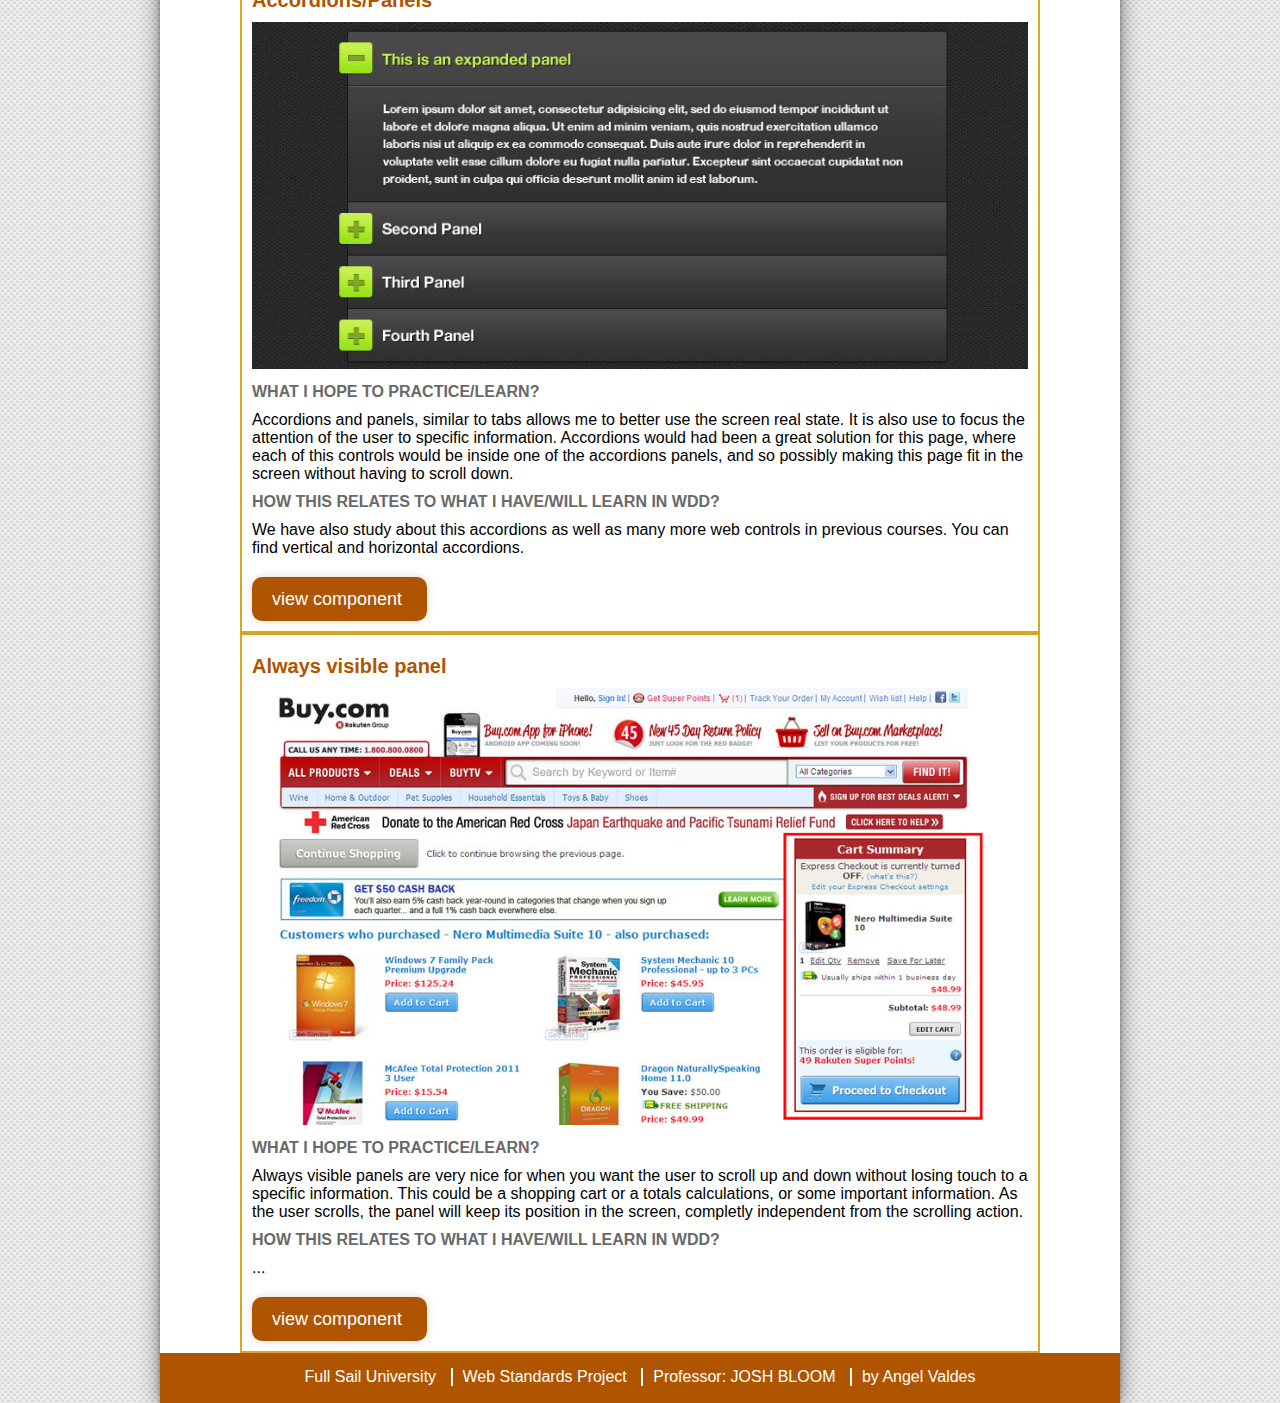
==== commit ac69bb35: "fix image" ====
--- a/index.html
+++ b/index.html
@@ -49,7 +49,7 @@
                         <li>Implement Css styling</li>
                         <img src="components/1/BeforeStyling.jpg"/>
                         <li>You will get something like a first level menu</li>
-                        <img src="components/1/menu1.jpg"/>
+                        <img src="components/1/flyout.jpg"/>
                         <li>Implement additional Css and ol with li to create and position submenus</li>
                     </ol>
                     <div class="button">
